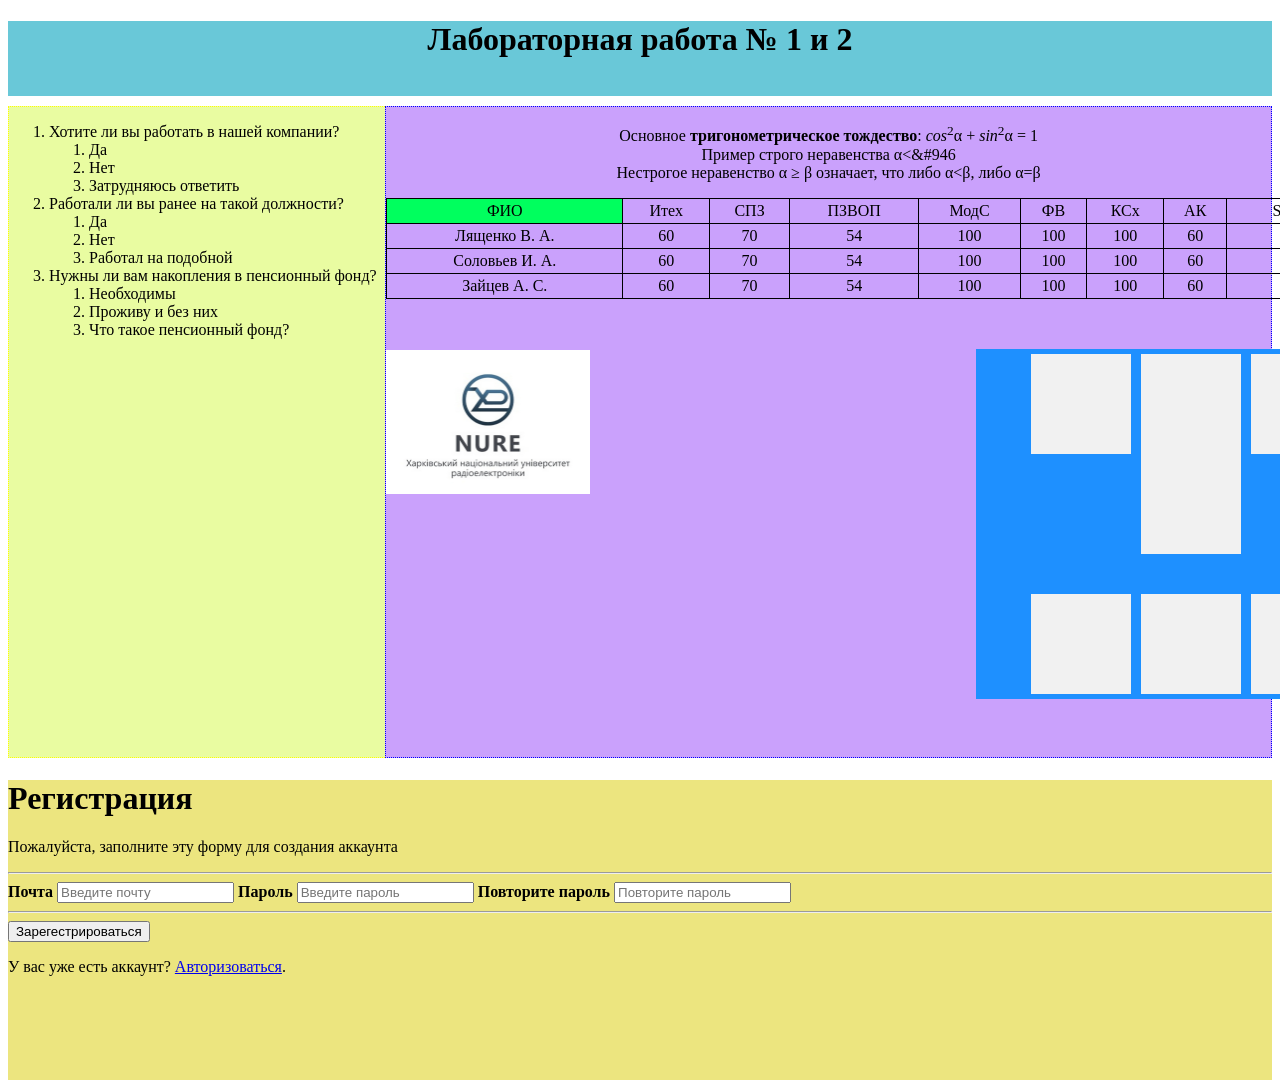
==== index.html @ 12c0358a "s" ====
<!DOCTYPE html>
<html lang="ru">

<html>
    <head>
        <meta charset="utf-8"/>
        <link href="style.css" rel="stylesheet" type="text/css">
        <title>
            Лабораторная работа № 1 и № 2
        </title>
    </head>

    <body>
<!-- header -->
        <header>
            <div class="header">
                <h1>Лабораторная работа № 1 и 2 </h1>
            </div>
        </header>   
        
        <!-- right div -->
        <div class="right_div">
            <style type="text/css">

                .header{
                    text-align: center;
                    height: 75px;
                    background-color: #69c8d8;
                    margin-bottom: 10px;
                }
               </style>

            <p class="right_text">
                Основное <b>тригонометрическое тождество</b>: <dfn>cos</dfn><sup>2</sup>&#945; + <dfn>sin</dfn><sup>2</sup>&#945; = 1 <br>
                Пример строго неравенства &#945;&lt&amp#946<br>
                Нестрогое неравенство &#945 &#8805 &#946 означает, что либо &#945;&lt&#946, либо &#945=&#946
            </p>
            <table class="table">
                <tr>
                    <td style="background-color:rgb(0, 255, 94);">ФИО</td>
                    <td>Итех </td>
                    <td>СПЗ </td>
                    <td>ПЗВОП </td>
                    <td>МодС </td>
                    <td>ФВ </td>
                    <td>КСх </td>
                    <td>АК </td>
                    <td>Soft Skills </td>
                </tr>
                <tr>
                    <td>Лященко В. А. </td>
                    <td>60 </td>
                    <td>70 </td>
                    <td>54 </td>
                    <td>100 </td>
                    <td>100 </td>
                    <td>100 </td>
                    <td>60 </td>
                    <td>70 </td>
                    
                  </tr>
    
                  <tr>
                    <td>Соловьев И. А. </td>
                    <td>60 </td>
                    <td>70 </td>
                    <td>54 </td>
                    <td>100 </td>
                    <td>100 </td>
                    <td>100 </td>
                    <td>60 </td>
                    <td>70 </td>
                    
                  </tr>
    
                  <tr>
                    <td>Зайцев А. С. </td>
                    <td>60 </td>
                    <td>70 </td>
                    <td>54 </td>
                    <td>100 </td>
                    <td>100 </td>
                    <td>100 </td>
                    <td>60 </td>
                    <td>70 </td>
                    
                  </tr>
            </table>
            <div class="image_nure_div">
                <p class="image_nure"><a href="https://nure.ua/ru/"><img src="img/image_nure.jpg" width="204" 
                    height="144" border="0" alt="Nure"></a></p>
            </div>
            
            
                <div class="flex-container">
                    <div class="square"></div>
                    <div class="rectangle"></div>
                    <div class="square"></div>
                    <div class="square"></div>
                    <div class="square"></div>
                    <div class="square"></div>
                  </div>    

        </div>
        

        

        <!-- left div -->
        <div class="left_div">
        <ol>
            <li> Хотите ли вы работать в нашей компании?
                <ol>
                    <li>Да</li>
                    <li>Нет</li>
                    <li>Затрудняюсь ответить</li>
                </ol>
            </li>

            <li>Работали ли вы ранее на такой должности?
                <ol>
                    <li>Да</li>
                    <li>Нет</li>
                    <li>Работал на подобной</li>
                </ol>
            </li>

            <li>Нужны ли вам накопления в пенсионный фонд?
                <ol>
                    <li>Необходимы</li>
                    <li>Проживу и без них</li>
                    <li>Что такое пенсионный фонд?</li>
                </ol>
            </li>
        </ol>
        </div>





       <!-- footer -->
        <footer class="footer">
        <form acction="action_page.php">
            <div class="container">
                <h1>Регистрация</h1>
                <p>Пожалуйста, заполните эту форму для создания аккаунта</p>
                <hr>

                <label><b>Почта</b></label>
                <input type="text" placeholder="Введите почту" name = "email" required>

                <label><b>Пароль</b></label>
                <input type="password" placeholder="Введите пароль" name="psw-repeat" required>

                <label><b>Повторите пароль</b></label>
                <input type="password" placeholder="Повторите пароль" name="psw-repeat" required>
                <hr>

                <button type="submit" class="registerbtn">Зарегестрироваться</button>
            </div>

            <div class="container signin">
                <p>У вас уже есть аккаунт? <a href='#'>Авторизоваться</a>.</p>
            </div>
        </form>

        </footer>
    </body>
</html>
---- style.css ----
.right_div {
    width: 70%;
    height: 650px;
    float: right;
    border: dotted 1px #00f;
    background-color: #caa1fc;
}

.left_div{
    width: 30%;
    height: 650px;
    border: dotted 1px #ff0;
    background-color: #e9fca1;
    
}

.footer{
    clear: both;
    
    height: 300px;
    background-color: #ece57f;
    margin-bottom: 10px;
}



.table {
    border-collapse: collapse;
    text-align: center;
    margin: 0 auto;
}

.table td {
    text-align: center;
}

.right_text {
    text-align: center;
}

TABLE {
    text-align: center;
    width: 1000px; /* Ширина таблицы */
    border-collapse: collapse; /* Убираем двойные линии между ячейками */
   }
   TD, TH {
    padding: 3px; /* Поля вокруг содержимого таблицы */
    border: 1px solid black; /* Параметры рамки */
   }
   TH {
    background: #b0e0e6; /* Цвет фона */
}

.image_nure {
    text-align: left;
    padding-top: 35px;
}

.image_nure_div {
    position: relative;
}

.flex-container {
    position: relative;
    left: 590px;
    bottom: 165px;
    padding-left: 50px;
    display: flex;
    flex-direction: row;
    height: 350px;
    width: 350px;
    flex-wrap: wrap;
    align-content: space-between;
  
    background-color: DodgerBlue;
}

.flex-container > div {
    background-color: #f1f1f1;
    margin: 5px;
    text-align: center;
    line-height: 75px;
    font-size: 30px;
  }

.rectangle {
    height: 200px;
    width: 100px;
}

.square {
    height: 100px;
    width: 100px;
}
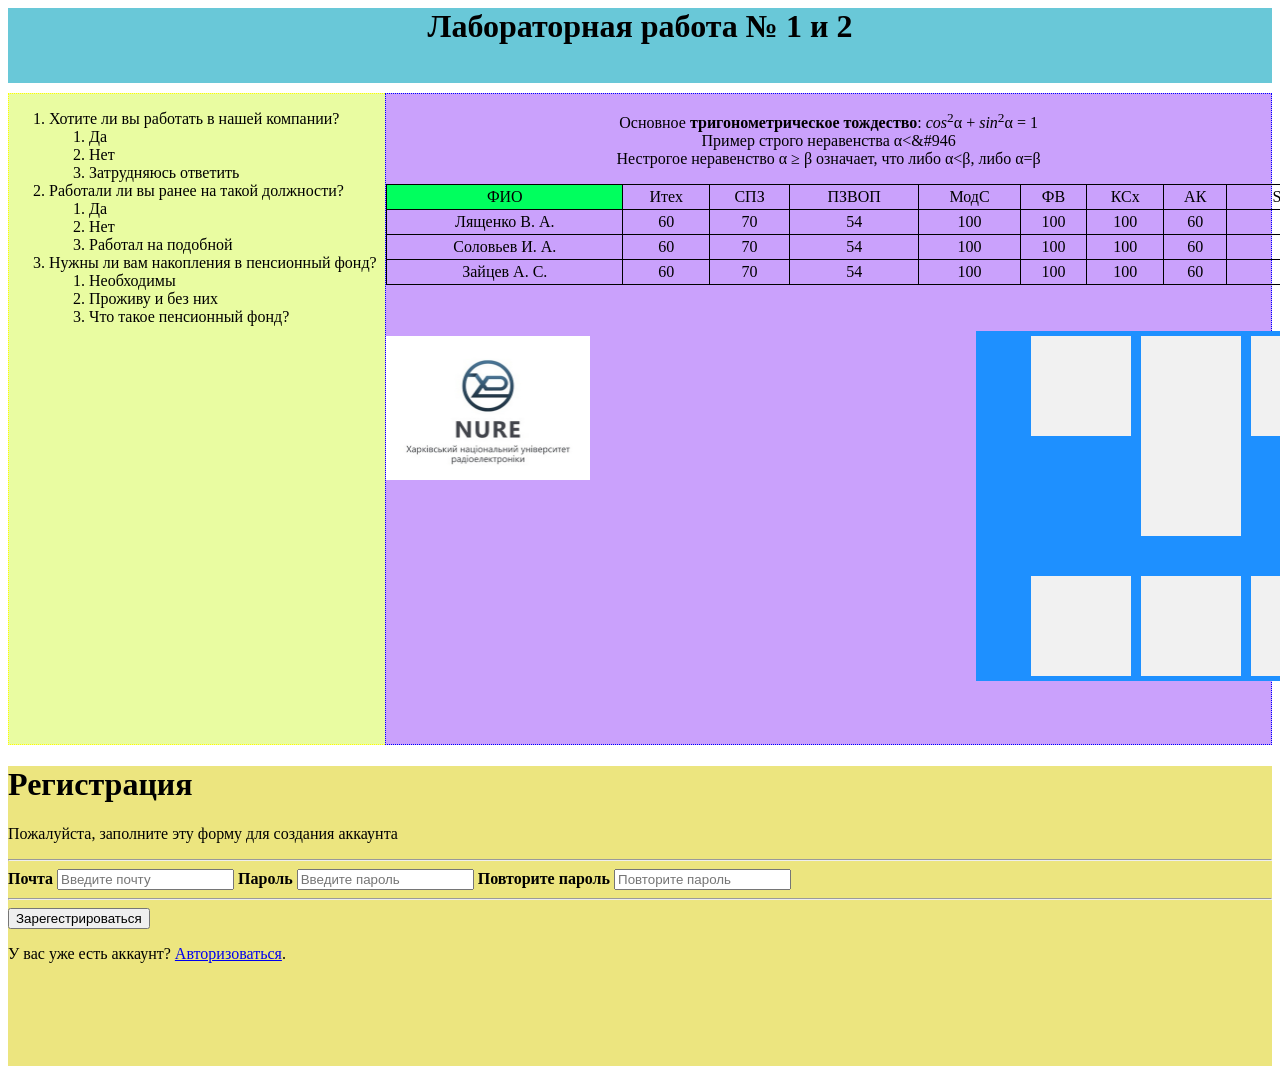
==== commit a68473af: "d" ====
--- a/index.html
+++ b/index.html
@@ -1,7 +1,7 @@
-<!DOCTYPE html>
+
 <html lang="ru">
 
-<html>
+
     <head>
         <meta charset="utf-8"/>
         <link href="style.css" rel="stylesheet" type="text/css">
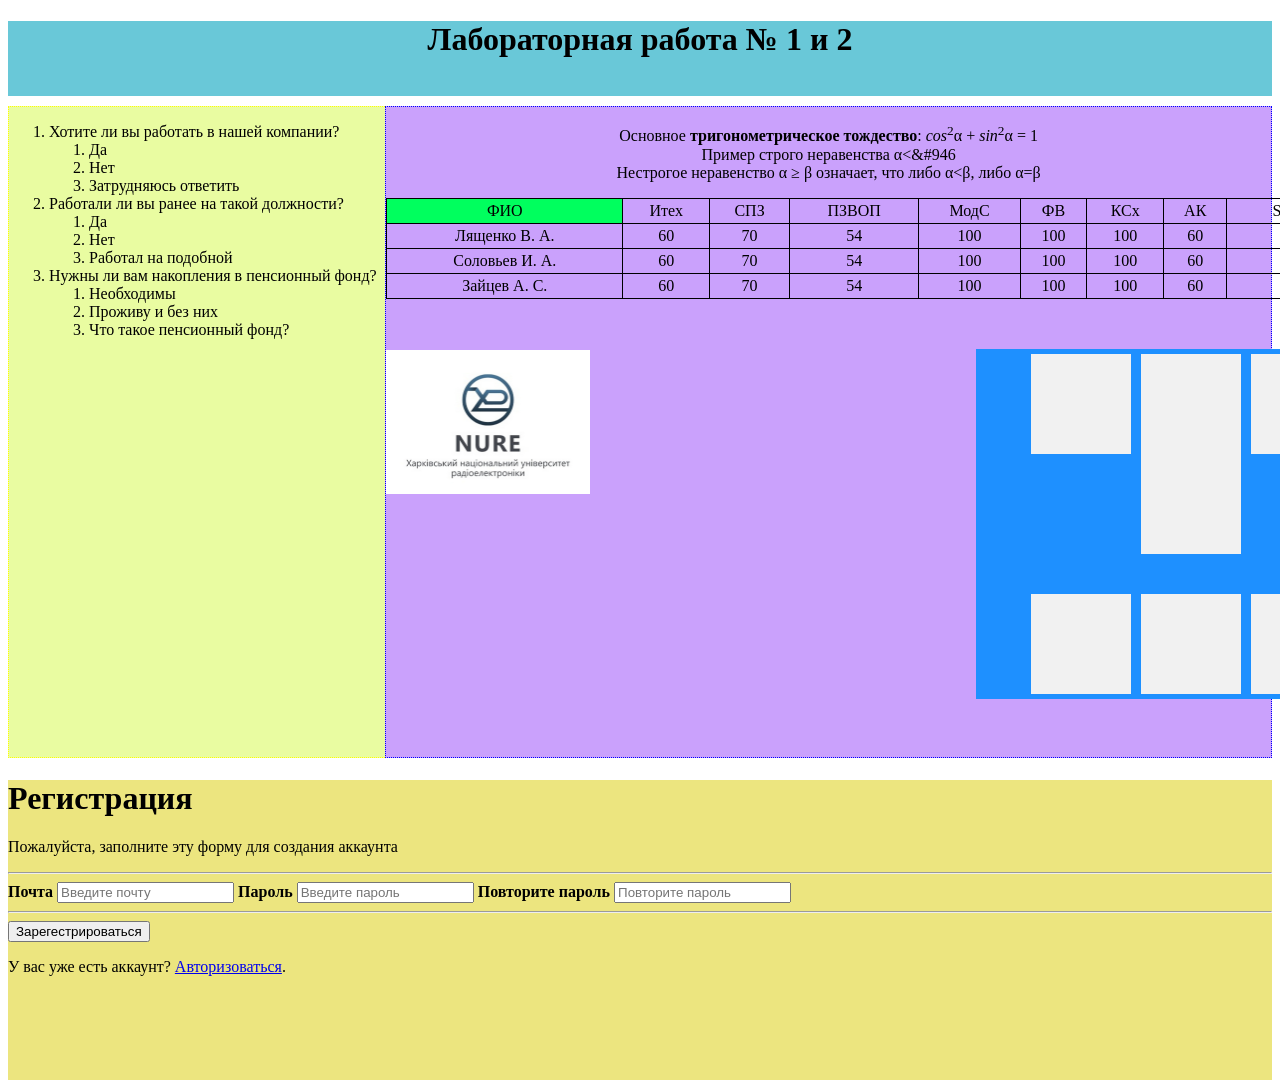
==== commit 4a2fc688: "d" ====
--- a/index.html
+++ b/index.html
@@ -1,8 +1,6 @@
-
+<!DOCTYPE html>
 <html lang="ru">
-
-
-    <head>
+  <head>
         <meta charset="utf-8"/>
         <link href="style.css" rel="stylesheet" type="text/css">
         <title>
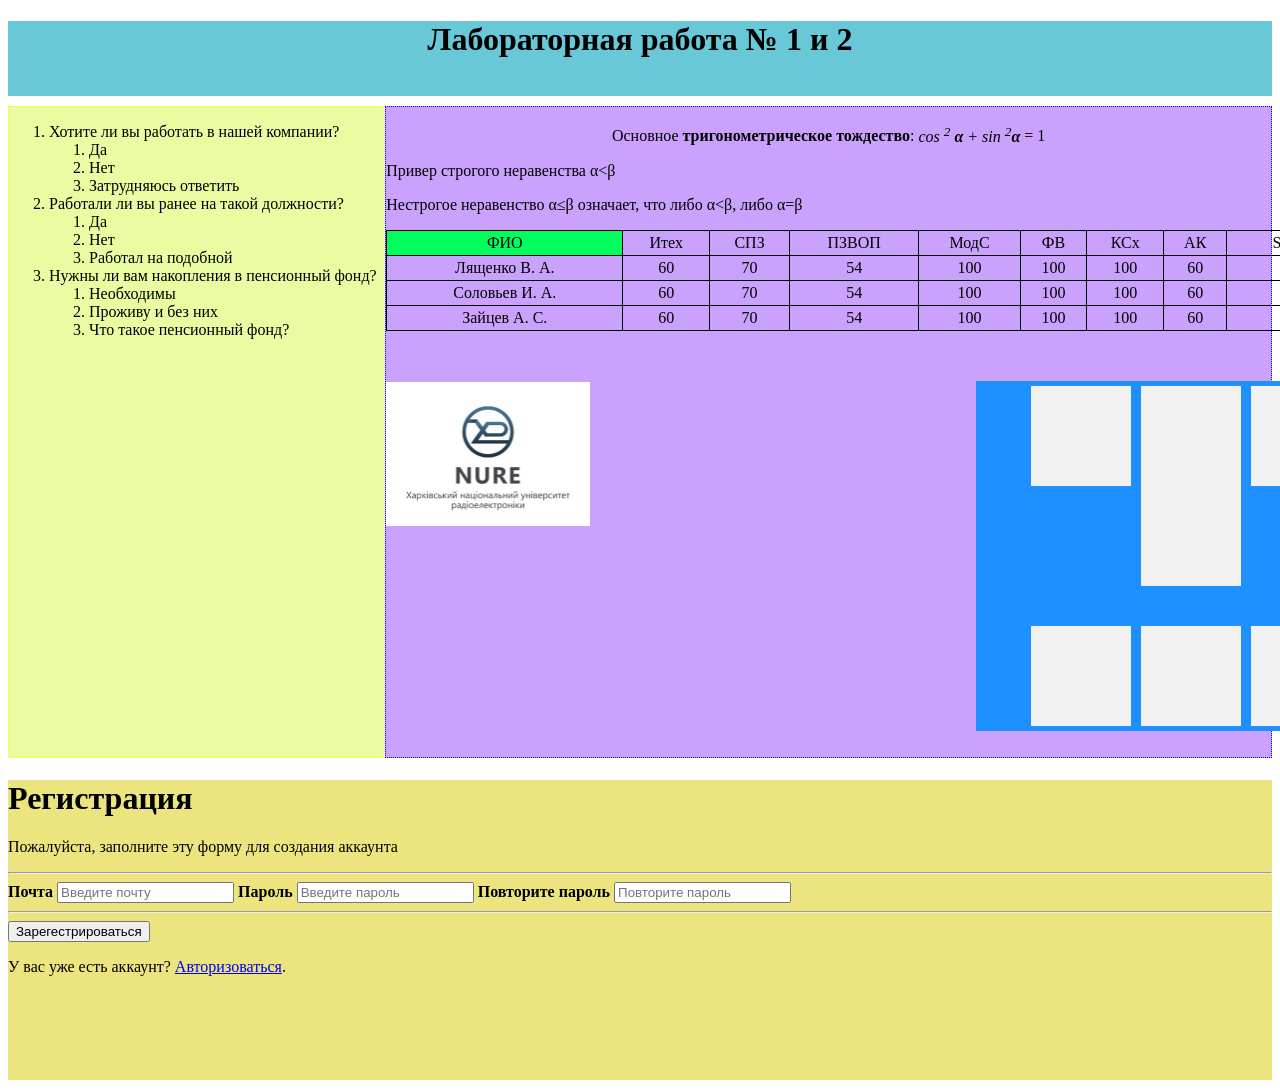
==== commit 63bfe169: "dd" ====
--- a/index.html
+++ b/index.html
@@ -1,5 +1,5 @@
 <!DOCTYPE html>
-<html lang="ru">
+<html>
   <head>
         <meta charset="utf-8"/>
         <link href="style.css" rel="stylesheet" type="text/css">
@@ -28,11 +28,19 @@
                 }
                </style>
 
+            <div>
             <p class="right_text">
-                Основное <b>тригонометрическое тождество</b>: <dfn>cos</dfn><sup>2</sup>&#945; + <dfn>sin</dfn><sup>2</sup>&#945; = 1 <br>
-                Пример строго неравенства &#945;&lt&amp#946<br>
-                Нестрогое неравенство &#945 &#8805 &#946 означает, что либо &#945;&lt&#946, либо &#945=&#946
+                Основное <b>тригонометрическое тождество</b>: 
+                <i>cos</dfn> <sup>2</sup>  <b>&alpha;</b> + sin <sup>2</sup><b>&alpha;</b> </i> = 1 
             </p>
+
+            <p>Привер строгого неравенства &alpha;&lt;&beta;</p>
+            <p>
+                Нестрогое неравенство &alpha;&leq;&beta; означает, что либо
+                &alpha;&lt;&beta;, либо &alpha;=&beta;
+            </p>
+            </div>
+
             <table class="table">
                 <tr>
                     <td style="background-color:rgb(0, 255, 94);">ФИО</td>
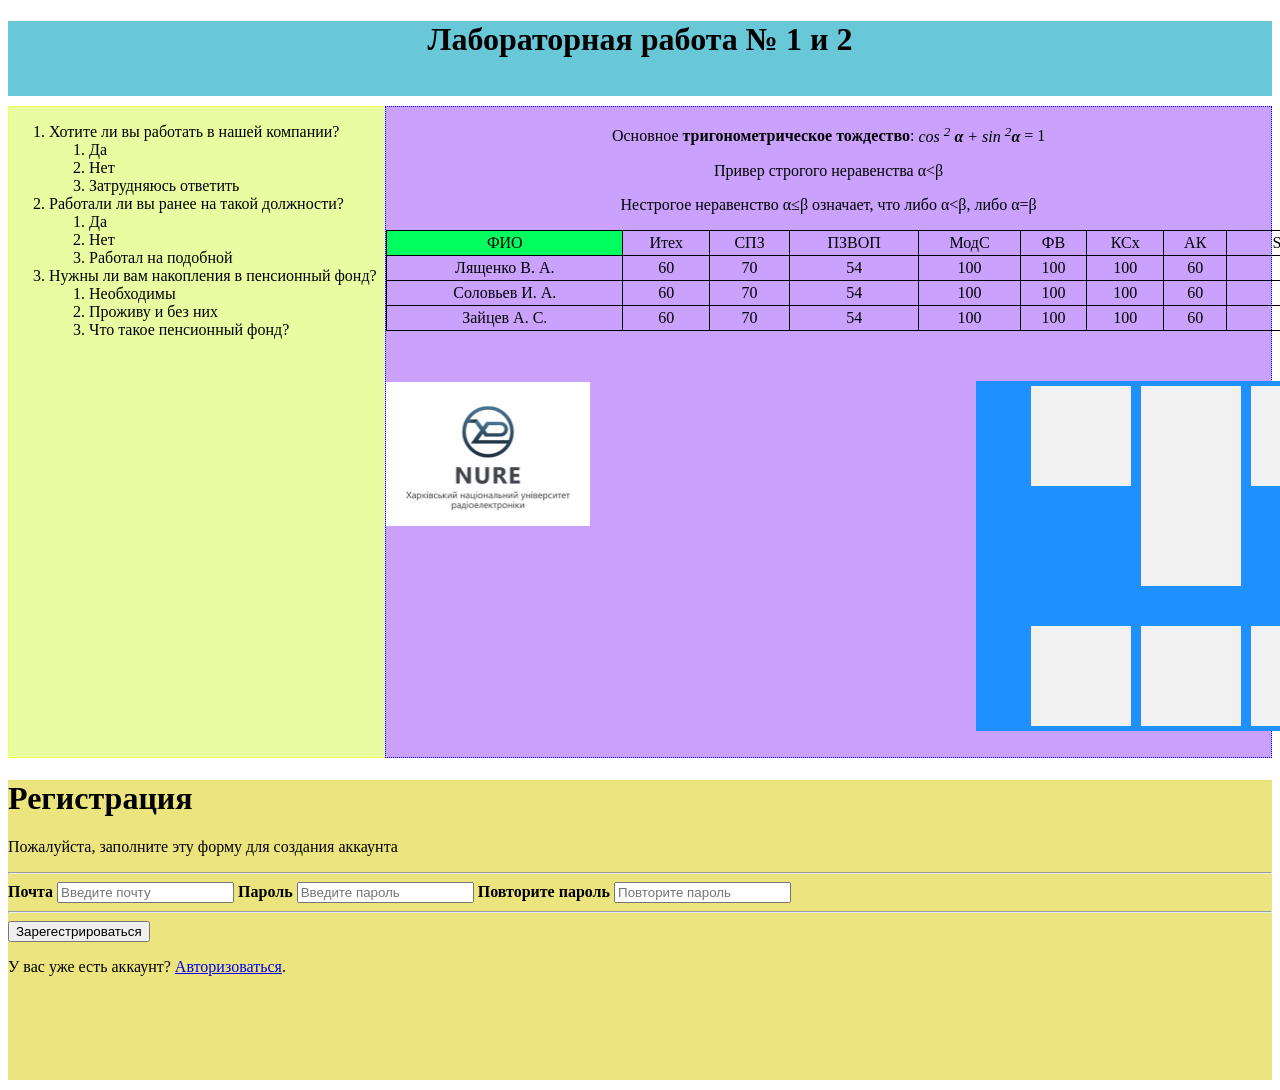
==== commit dc2ffee6: "s" ====
--- a/index.html
+++ b/index.html
@@ -28,10 +28,10 @@
                 }
                </style>
 
-            <div>
-            <p class="right_text">
+            <div class="right_text">
+            <p>
                 Основное <b>тригонометрическое тождество</b>: 
-                <i>cos</dfn> <sup>2</sup>  <b>&alpha;</b> + sin <sup>2</sup><b>&alpha;</b> </i> = 1 
+                <i>cos <sup>2</sup>  <b>&alpha;</b> + sin <sup>2</sup><b>&alpha;</b> </i> = 1 
             </p>
 
             <p>Привер строгого неравенства &alpha;&lt;&beta;</p>
@@ -147,7 +147,7 @@
 
        <!-- footer -->
         <footer class="footer">
-        <form acction="action_page.php">
+        <form acction="#">
             <div class="container">
                 <h1>Регистрация</h1>
                 <p>Пожалуйста, заполните эту форму для создания аккаунта</p>
